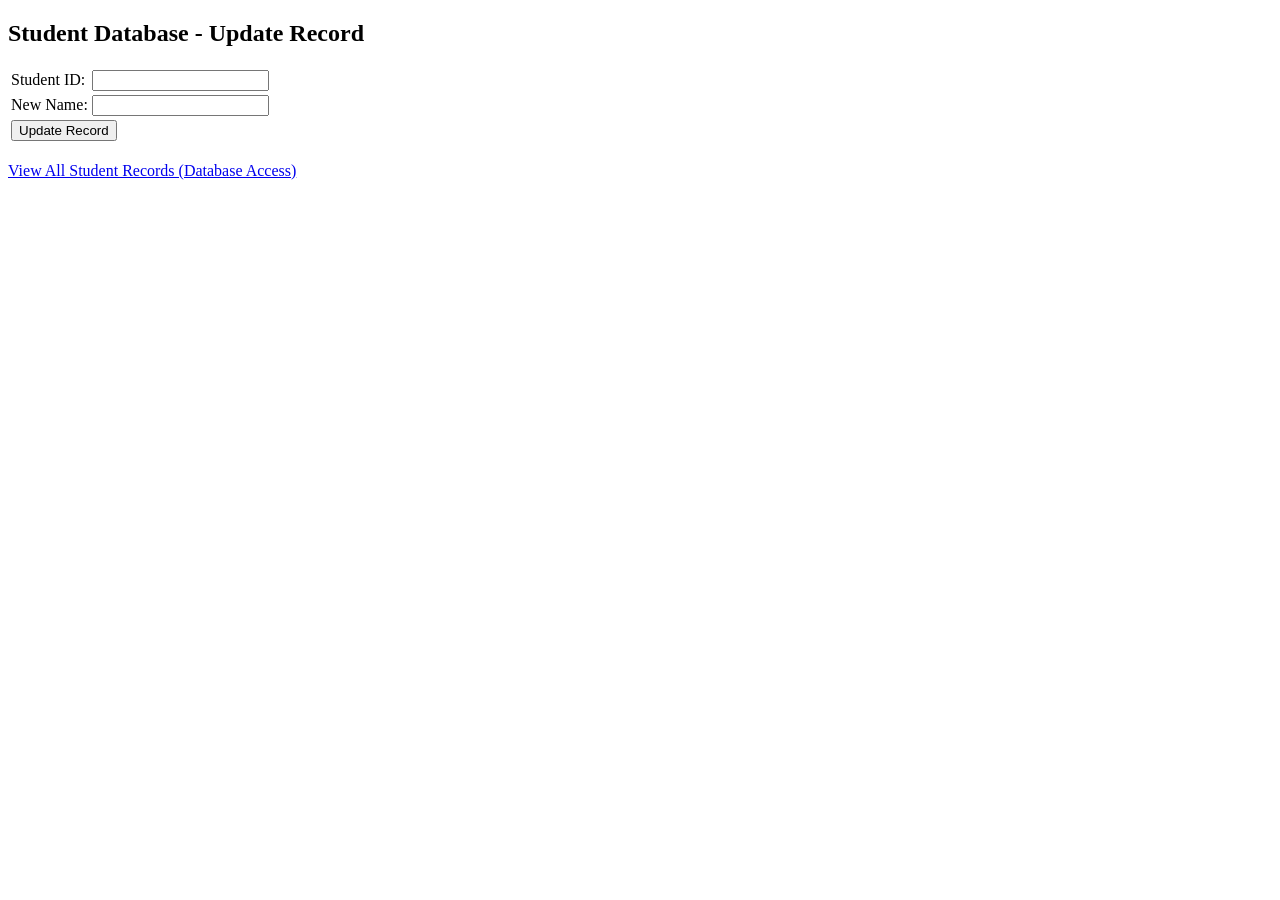
==== t15 (servlet db access and update)/index.html @ e941ee44 "nothing" ====
<!DOCTYPE html>
<html>
<head>
    <title>Task 15 - Database Access & Update</title>
</head>
<body>
    <h2>Student Database - Update Record</h2>
    <form action="dbServlet" method="post">
        <table>
            <tr>
                <td>Student ID:</td>
                <td><input type="number" name="id" required></td>
            </tr>
            <tr>
                <td>New Name:</td>
                <td><input type="text" name="name" required></td>
            </tr>
            <tr>
                <td colspan="2">
                    <button type="submit">Update Record</button>
                </td>
            </tr>
        </table>
    </form>
    <br>
    <a href="dbServlet">View All Student Records (Database Access)</a>
</body>
</html>
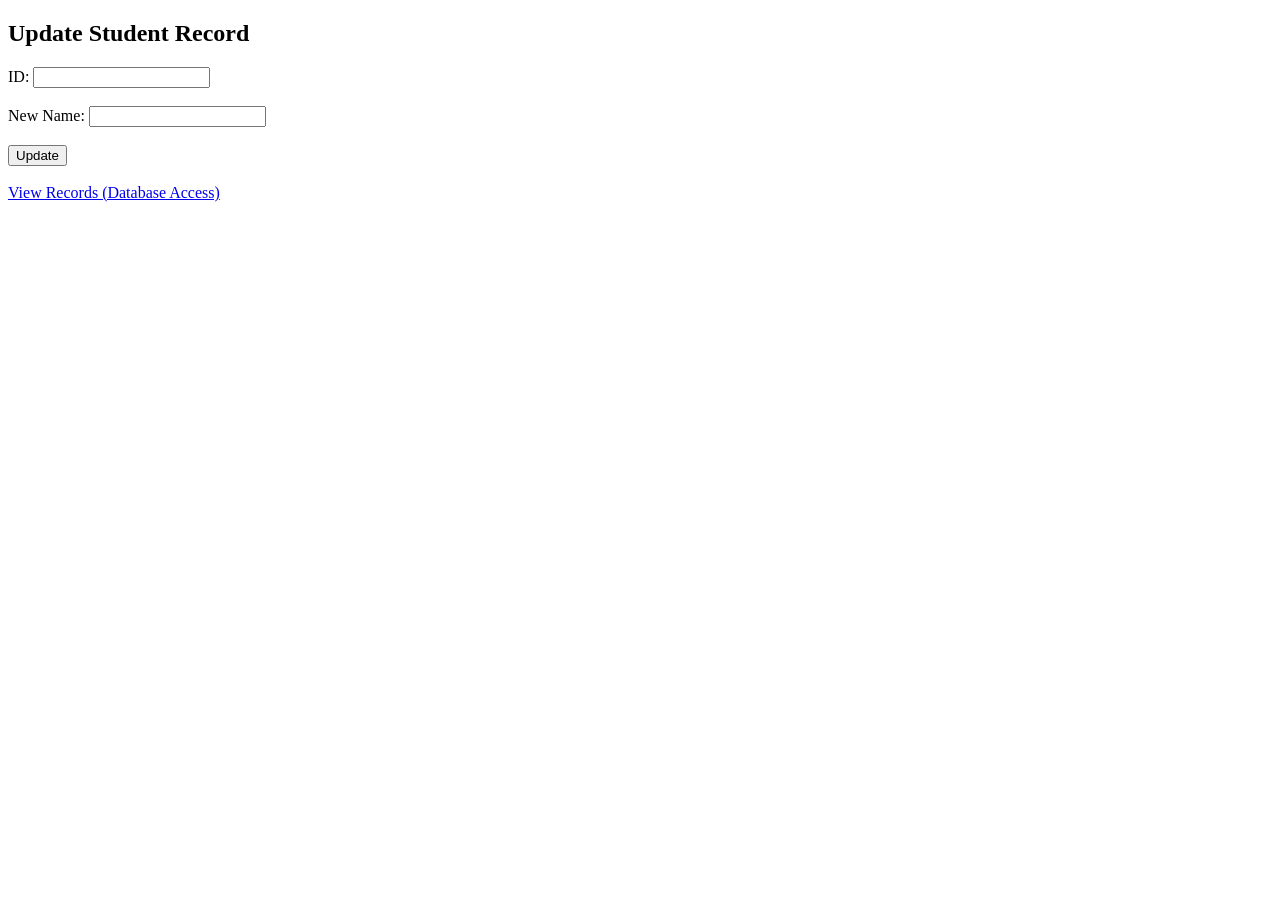
==== commit c2cb26c1: "nothing" ====
--- a/t15 (servlet db access and update)/index.html
+++ b/t15 (servlet db access and update)/index.html
@@ -1,29 +1,16 @@
 <!DOCTYPE html>
 <html>
 <head>
-    <title>Task 15 - Database Access & Update</title>
+    <title>Update Student</title>
 </head>
 <body>
-    <h2>Student Database - Update Record</h2>
+    <h2>Update Student Record</h2>
     <form action="dbServlet" method="post">
-        <table>
-            <tr>
-                <td>Student ID:</td>
-                <td><input type="number" name="id" required></td>
-            </tr>
-            <tr>
-                <td>New Name:</td>
-                <td><input type="text" name="name" required></td>
-            </tr>
-            <tr>
-                <td colspan="2">
-                    <button type="submit">Update Record</button>
-                </td>
-            </tr>
-        </table>
+        ID: <input type="number" name="id" required><br><br>
+        New Name: <input type="text" name="name" required><br><br>
+        <button type="submit">Update</button>
     </form>
     <br>
-    <a href="dbServlet">View All Student Records (Database Access)</a>
+    <a href="dbServlet">View Records (Database Access)</a>
 </body>
 </html>
-
